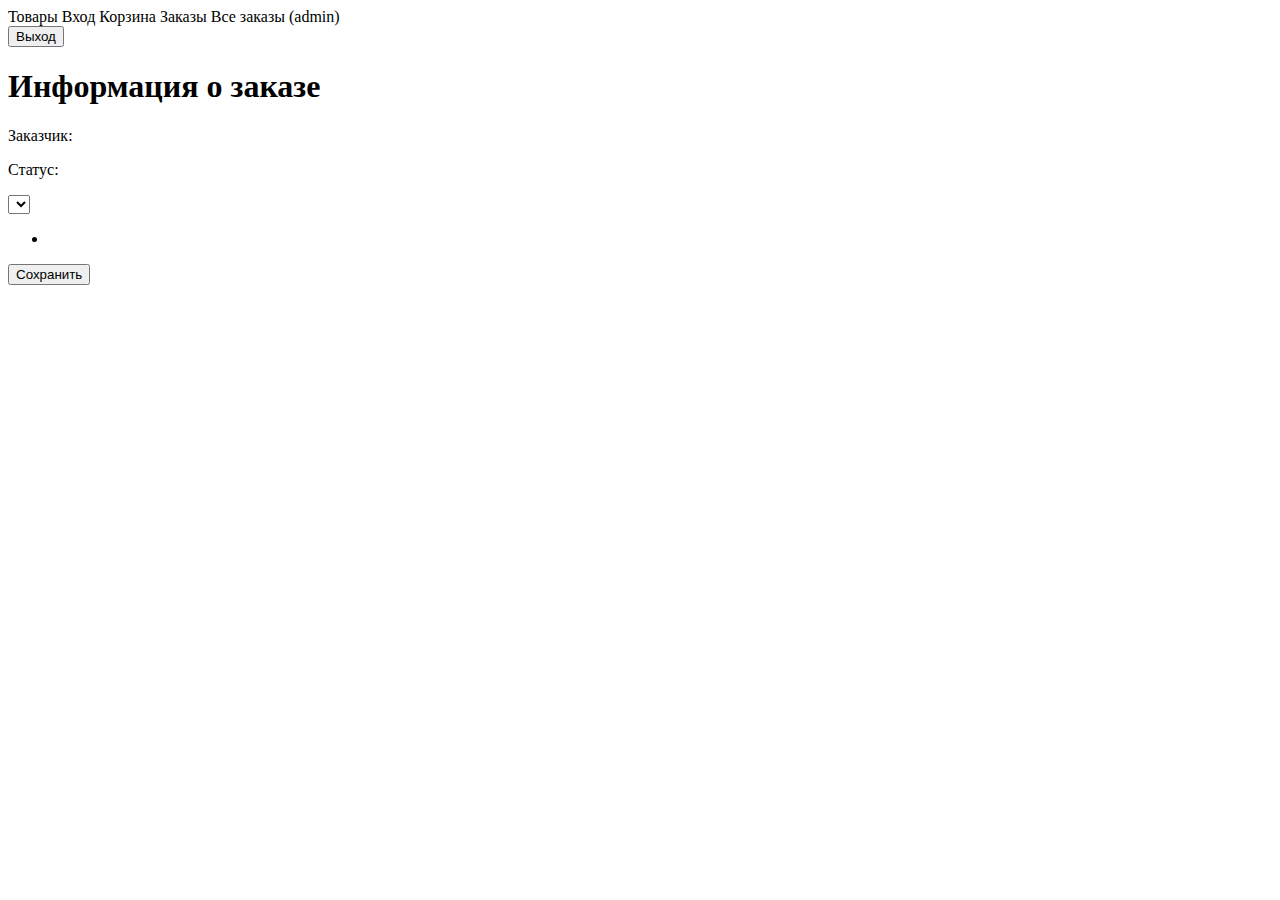
==== src/main/resources/templates/admin/order.html @ c77dc5b9 "Add files via upload" ====
<html>
    <head>
        <meta charset="UTF-8">
        <meta http-equiv="X-UA-Compatible" content="IE=edge">
        <meta name="viewport" content="width=device-width, initial-scale=1.0">
        <title>Информация о заказе</title>
    </head>

    <body>
        <header>
            <a th:href="@{/products}">Товары</a>
            <a sec:authorize="isAnonymous()" th:href="@{/auth/login}">Вход</a>
            <a sec:authorize="isAuthenticated()" th:href="@{/cart}">Корзина</a>
            <a sec:authorize="isAuthenticated()" th:href="@{/orders}">Заказы</a>
            <a sec:authorize="hasRole('ADMIN')" th:href="@{/admin/orders}">Все заказы (admin)</a>
            
            <form sec:authorize="isAuthenticated()" th:action="@{/logout}" th:method="POST">
                <input type="submit" value="Выход">
            </form>
        </header>

        <h1>Информация о заказе</h1>

        <form th:action="@{/admin/orders/{id}(id=${order.id})}" th:method="PATCH">
            <p th:text="'Номер: ' + ${order.id}"></p>
            <p><span>Заказчик: </span><a th:href="@{/users/{username}(username=${order.userEntity.username})}"
                                        th:text="${order.userEntity.username}"></a></p>

            <div>
                <p>Статус:</p>
                <select id="status" name="status">
                    <option th:selected="${'создан' == order.status}" th:text="создан"></option>
                    <option th:selected="${'обработан' == order.status}" th:text="обработан"></option>
                    <option th:selected="${'доставлен' == order.status}" th:text="доставлен"></option>
                    <option th:selected="${'завершён' == order.status}" th:text="завершён"></option>
                </select>
            </div>

            <ul>
                <li th:each="ordersProductsEntity : ${order.ordersProductsEntities}"
                    th:text="${ordersProductsEntity.productEntity.title}"></li>
            </ul>

            <input type="submit" value="Сохранить">
        </form>
    </body>
</html>
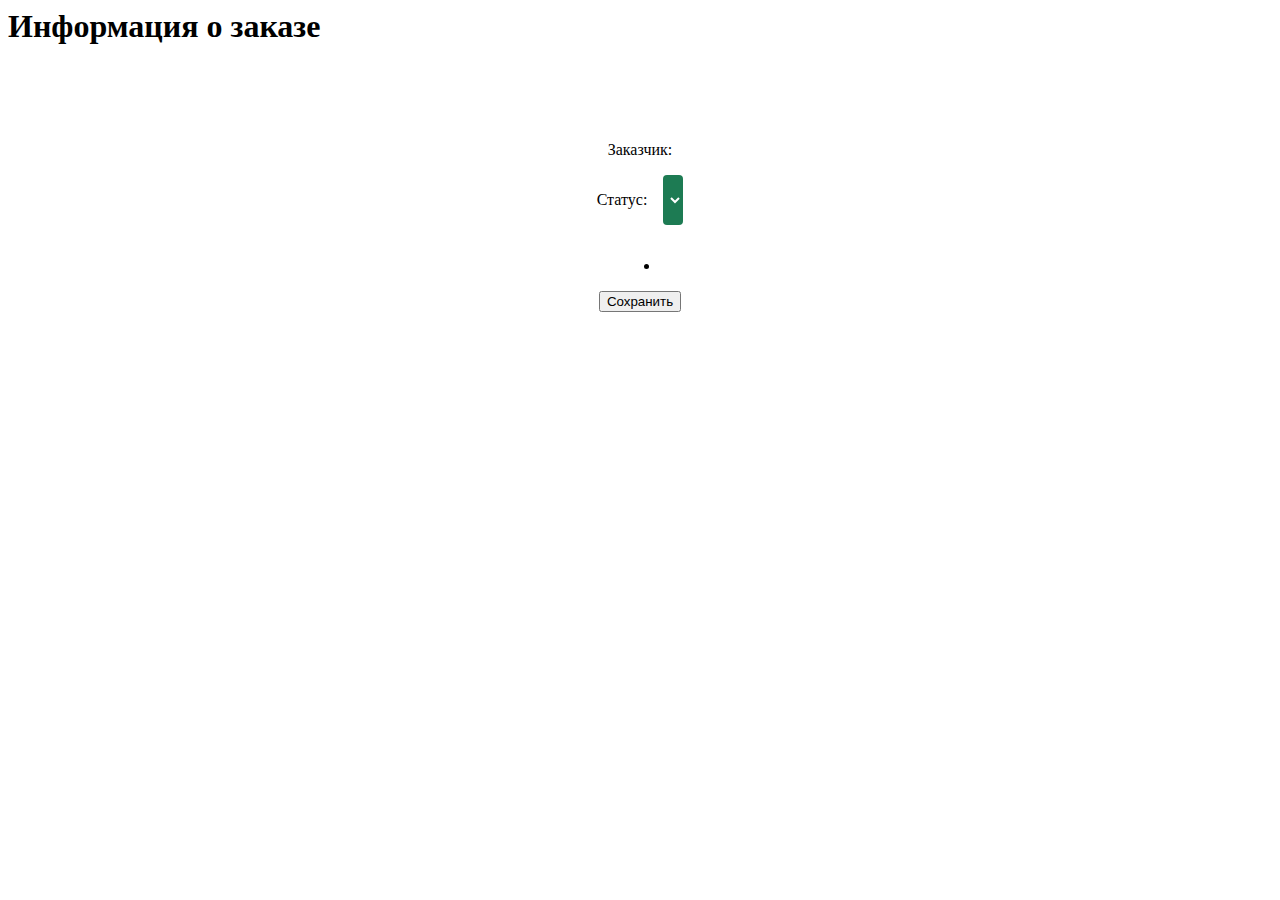
==== commit e4ea796d: "Add files via upload" ====
--- a/src/main/resources/templates/admin/order.html
+++ b/src/main/resources/templates/admin/order.html
@@ -1,47 +1,37 @@
-<html>
-    <head>
-        <meta charset="UTF-8">
-        <meta http-equiv="X-UA-Compatible" content="IE=edge">
-        <meta name="viewport" content="width=device-width, initial-scale=1.0">
-        <title>Информация о заказе</title>
-    </head>
-
-    <body>
-        <header>
-            <a th:href="@{/products}">Товары</a>
-            <a sec:authorize="isAnonymous()" th:href="@{/auth/login}">Вход</a>
-            <a sec:authorize="isAuthenticated()" th:href="@{/cart}">Корзина</a>
-            <a sec:authorize="isAuthenticated()" th:href="@{/orders}">Заказы</a>
-            <a sec:authorize="hasRole('ADMIN')" th:href="@{/admin/orders}">Все заказы (admin)</a>
-            
-            <form sec:authorize="isAuthenticated()" th:action="@{/logout}" th:method="POST">
-                <input type="submit" value="Выход">
-            </form>
-        </header>
-
-        <h1>Информация о заказе</h1>
-
-        <form th:action="@{/admin/orders/{id}(id=${order.id})}" th:method="PATCH">
-            <p th:text="'Номер: ' + ${order.id}"></p>
-            <p><span>Заказчик: </span><a th:href="@{/users/{username}(username=${order.userEntity.username})}"
-                                        th:text="${order.userEntity.username}"></a></p>
-
-            <div>
-                <p>Статус:</p>
-                <select id="status" name="status">
-                    <option th:selected="${'создан' == order.status}" th:text="создан"></option>
-                    <option th:selected="${'обработан' == order.status}" th:text="обработан"></option>
-                    <option th:selected="${'доставлен' == order.status}" th:text="доставлен"></option>
-                    <option th:selected="${'завершён' == order.status}" th:text="завершён"></option>
-                </select>
-            </div>
-
-            <ul>
-                <li th:each="ordersProductsEntity : ${order.ordersProductsEntities}"
-                    th:text="${ordersProductsEntity.productEntity.title}"></li>
-            </ul>
-
-            <input type="submit" value="Сохранить">
-        </form>
-    </body>
+<html layout:decorate="~{layouts/layout}" xmlns:layout="http://www.w3.org/1999/xhtml"
+      xmlns:th="http://www.thymeleaf.org">
+<head>
+	<title>Информация о заказе</title>
+	<link href="../../static/css/orders.css" media="all" rel="stylesheet" th:href="@{/css/orders.css}" type="text/css">
+</head>
+
+<body>
+<div layout:fragment="sidebar">
+
+</div>
+
+<div layout:fragment="content">
+	<h1>Информация о заказе</h1>
+
+	<form class="admin_order" th:action="@{/admin/orders/{id}(id=${order.id})}" th:method="PATCH">
+		<p th:text="'Номер: ' + ${order.id}"></p>
+		<p><span>Заказчик: </span><a th:href="@{/users/{username}(username=${order.userEntity.username})}"
+		                             th:text="${order.userEntity.username}"></a></p>
+		<div>
+			<p>Статус:</p>
+			<select id="status" name="status">
+				<option th:selected="${'создан' == order.status}" th:text="создан"></option>
+				<option th:selected="${'обработан' == order.status}" th:text="обработан"></option>
+				<option th:selected="${'доставлен' == order.status}" th:text="доставлен"></option>
+				<option th:selected="${'завершён' == order.status}" th:text="завершён"></option>
+			</select>
+		</div>
+		<ul>
+			<li th:each="ordersProductsEntity : ${order.ordersProductsEntities}"
+			    th:text="${ordersProductsEntity.productEntity.title}"></li>
+		</ul>
+		<input type="submit" value="Сохранить">
+	</form>
+</div>
+</body>
 </html>